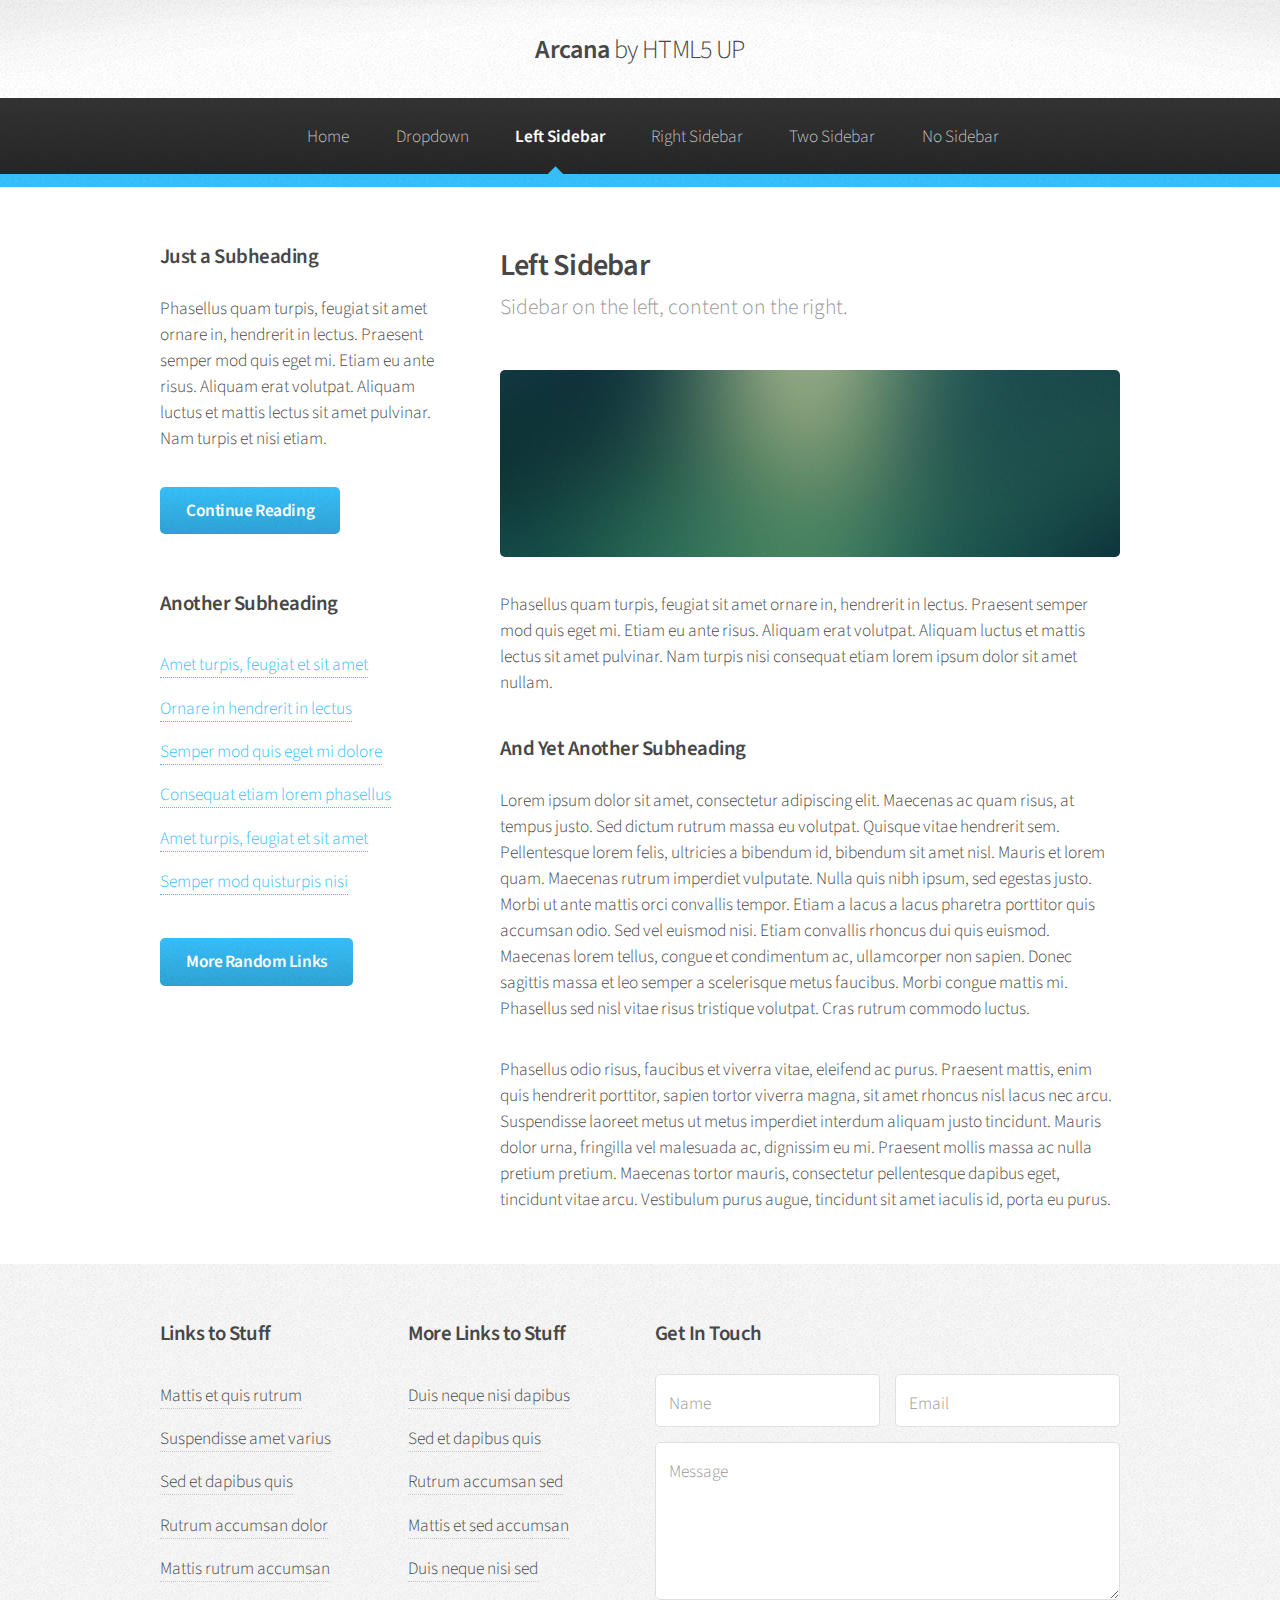
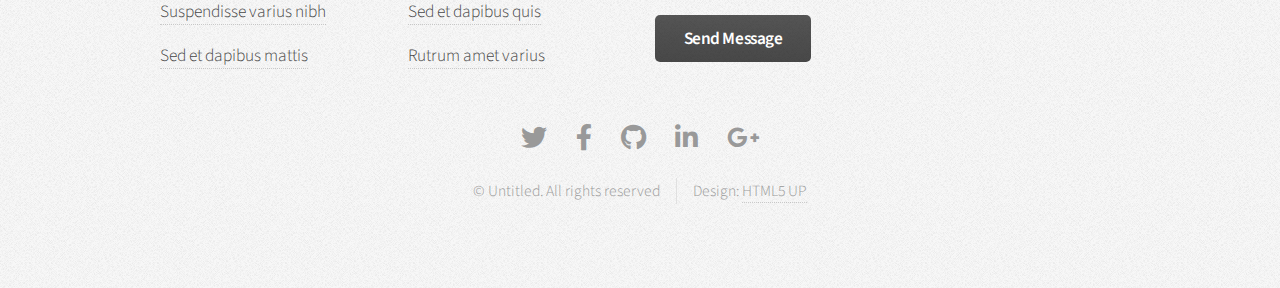
==== left-sidebar.html @ d154091a "new website" ====
<!DOCTYPE HTML>
<!--
	Arcana by HTML5 UP
	html5up.net | @ajlkn
	Free for personal and commercial use under the CCA 3.0 license (html5up.net/license)
-->
<html>
	<head>
		<title>Left Sidebar - Arcana by HTML5 UP</title>
		<meta charset="utf-8" />
		<meta name="viewport" content="width=device-width, initial-scale=1, user-scalable=no" />
		<link rel="stylesheet" href="assets/css/main.css" />
	</head>
	<body class="is-preload">
		<div id="page-wrapper">

			<!-- Header -->
				<div id="header">

					<!-- Logo -->
						<h1><a href="index.html" id="logo">Arcana <em>by HTML5 UP</em></a></h1>

					<!-- Nav -->
						<nav id="nav">
							<ul>
								<li><a href="index.html">Home</a></li>
								<li>
									<a href="#">Dropdown</a>
									<ul>
										<li><a href="#">Lorem dolor</a></li>
										<li><a href="#">Magna phasellus</a></li>
										<li><a href="#">Etiam sed tempus</a></li>
										<li>
											<a href="#">Submenu</a>
											<ul>
												<li><a href="#">Lorem dolor</a></li>
												<li><a href="#">Phasellus magna</a></li>
												<li><a href="#">Magna phasellus</a></li>
												<li><a href="#">Etiam nisl</a></li>
												<li><a href="#">Veroeros feugiat</a></li>
											</ul>
										</li>
										<li><a href="#">Veroeros feugiat</a></li>
									</ul>
								</li>
								<li class="current"><a href="left-sidebar.html">Left Sidebar</a></li>
								<li><a href="right-sidebar.html">Right Sidebar</a></li>
								<li><a href="two-sidebar.html">Two Sidebar</a></li>
								<li><a href="no-sidebar.html">No Sidebar</a></li>
							</ul>
						</nav>

				</div>

			<!-- Main -->
				<section class="wrapper style1">
					<div class="container">
						<div class="row gtr-200">
							<div class="col-4 col-12-narrower">
								<div id="sidebar">

									<!-- Sidebar -->

										<section>
											<h3>Just a Subheading</h3>
											<p>Phasellus quam turpis, feugiat sit amet ornare in, hendrerit in lectus.
											Praesent semper mod quis eget mi. Etiam eu ante risus. Aliquam erat volutpat.
											Aliquam luctus et mattis lectus sit amet pulvinar. Nam turpis et nisi etiam.</p>
											<footer>
												<a href="#" class="button">Continue Reading</a>
											</footer>
										</section>

										<section>
											<h3>Another Subheading</h3>
											<ul class="links">
												<li><a href="#">Amet turpis, feugiat et sit amet</a></li>
												<li><a href="#">Ornare in hendrerit in lectus</a></li>
												<li><a href="#">Semper mod quis eget mi dolore</a></li>
												<li><a href="#">Consequat etiam lorem phasellus</a></li>
												<li><a href="#">Amet turpis, feugiat et sit amet</a></li>
												<li><a href="#">Semper mod quisturpis nisi</a></li>
											</ul>
											<footer>
												<a href="#" class="button">More Random Links</a>
											</footer>
										</section>

								</div>
							</div>
							<div class="col-8  col-12-narrower imp-narrower">
								<div id="content">

									<!-- Content -->

										<article>
											<header>
												<h2>Left Sidebar</h2>
												<p>Sidebar on the left, content on the right.</p>
											</header>

											<span class="image featured"><img src="images/banner.jpg" alt="" /></span>

											<p>Phasellus quam turpis, feugiat sit amet ornare in, hendrerit in lectus.
											Praesent semper mod quis eget mi. Etiam eu ante risus. Aliquam erat volutpat.
											Aliquam luctus et mattis lectus sit amet pulvinar. Nam turpis nisi
											consequat etiam lorem ipsum dolor sit amet nullam.</p>

											<h3>And Yet Another Subheading</h3>
											<p>Lorem ipsum dolor sit amet, consectetur adipiscing elit. Maecenas ac quam risus, at tempus
											justo. Sed dictum rutrum massa eu volutpat. Quisque vitae hendrerit sem. Pellentesque lorem felis,
											ultricies a bibendum id, bibendum sit amet nisl. Mauris et lorem quam. Maecenas rutrum imperdiet
											vulputate. Nulla quis nibh ipsum, sed egestas justo. Morbi ut ante mattis orci convallis tempor.
											Etiam a lacus a lacus pharetra porttitor quis accumsan odio. Sed vel euismod nisi. Etiam convallis
											rhoncus dui quis euismod. Maecenas lorem tellus, congue et condimentum ac, ullamcorper non sapien.
											Donec sagittis massa et leo semper a scelerisque metus faucibus. Morbi congue mattis mi.
											Phasellus sed nisl vitae risus tristique volutpat. Cras rutrum commodo luctus.</p>

											<p>Phasellus odio risus, faucibus et viverra vitae, eleifend ac purus. Praesent mattis, enim
											quis hendrerit porttitor, sapien tortor viverra magna, sit amet rhoncus nisl lacus nec arcu.
											Suspendisse laoreet metus ut metus imperdiet interdum aliquam justo tincidunt. Mauris dolor urna,
											fringilla vel malesuada ac, dignissim eu mi. Praesent mollis massa ac nulla pretium pretium.
											Maecenas tortor mauris, consectetur pellentesque dapibus eget, tincidunt vitae arcu.
											Vestibulum purus augue, tincidunt sit amet iaculis id, porta eu purus.</p>
										</article>

								</div>
							</div>
						</div>
					</div>
				</section>

			<!-- Footer -->
				<div id="footer">
					<div class="container">
						<div class="row">
							<section class="col-3 col-6-narrower col-12-mobilep">
								<h3>Links to Stuff</h3>
								<ul class="links">
									<li><a href="#">Mattis et quis rutrum</a></li>
									<li><a href="#">Suspendisse amet varius</a></li>
									<li><a href="#">Sed et dapibus quis</a></li>
									<li><a href="#">Rutrum accumsan dolor</a></li>
									<li><a href="#">Mattis rutrum accumsan</a></li>
									<li><a href="#">Suspendisse varius nibh</a></li>
									<li><a href="#">Sed et dapibus mattis</a></li>
								</ul>
							</section>
							<section class="col-3 col-6-narrower col-12-mobilep">
								<h3>More Links to Stuff</h3>
								<ul class="links">
									<li><a href="#">Duis neque nisi dapibus</a></li>
									<li><a href="#">Sed et dapibus quis</a></li>
									<li><a href="#">Rutrum accumsan sed</a></li>
									<li><a href="#">Mattis et sed accumsan</a></li>
									<li><a href="#">Duis neque nisi sed</a></li>
									<li><a href="#">Sed et dapibus quis</a></li>
									<li><a href="#">Rutrum amet varius</a></li>
								</ul>
							</section>
							<section class="col-6 col-12-narrower">
								<h3>Get In Touch</h3>
								<form>
									<div class="row gtr-50">
										<div class="col-6 col-12-mobilep">
											<input type="text" name="name" id="name" placeholder="Name" />
										</div>
										<div class="col-6 col-12-mobilep">
											<input type="email" name="email" id="email" placeholder="Email" />
										</div>
										<div class="col-12">
											<textarea name="message" id="message" placeholder="Message" rows="5"></textarea>
										</div>
										<div class="col-12">
											<ul class="actions">
												<li><input type="submit" class="button alt" value="Send Message" /></li>
											</ul>
										</div>
									</div>
								</form>
							</section>
						</div>
					</div>

					<!-- Icons -->
						<ul class="icons">
							<li><a href="#" class="icon brands fa-twitter"><span class="label">Twitter</span></a></li>
							<li><a href="#" class="icon brands fa-facebook-f"><span class="label">Facebook</span></a></li>
							<li><a href="#" class="icon brands fa-github"><span class="label">GitHub</span></a></li>
							<li><a href="#" class="icon brands fa-linkedin-in"><span class="label">LinkedIn</span></a></li>
							<li><a href="#" class="icon brands fa-google-plus-g"><span class="label">Google+</span></a></li>
						</ul>

					<!-- Copyright -->
						<div class="copyright">
							<ul class="menu">
								<li>&copy; Untitled. All rights reserved</li><li>Design: <a href="http://html5up.net">HTML5 UP</a></li>
							</ul>
						</div>

				</div>

		</div>

		<!-- Scripts -->
			<script src="assets/js/jquery.min.js"></script>
			<script src="assets/js/jquery.dropotron.min.js"></script>
			<script src="assets/js/browser.min.js"></script>
			<script src="assets/js/breakpoints.min.js"></script>
			<script src="assets/js/util.js"></script>
			<script src="assets/js/main.js"></script>

	</body>
</html>
---- assets/css/main.css ----
@import url("fontawesome-all.min.css");
@import url("https://fonts.googleapis.com/css?family=Source+Sans+Pro:300,300italic,600,600italic");

/*
	Arcana by HTML5 UP
	html5up.net | @ajlkn
	Free for personal and commercial use under the CCA 3.0 license (html5up.net/license)
*/

html, body, div, span, applet, object,
iframe, h1, h2, h3, h4, h5, h6, p, blockquote,
pre, a, abbr, acronym, address, big, cite,
code, del, dfn, em, img, ins, kbd, q, s, samp,
small, strike, strong, sub, sup, tt, var, b,
u, i, center, dl, dt, dd, ol, ul, li, fieldset,
form, label, legend, table, caption, tbody,
tfoot, thead, tr, th, td, article, aside,
canvas, details, embed, figure, figcaption,
footer, header, hgroup, menu, nav, output, ruby,
section, summary, time, mark, audio, video {
	margin: 0;
	padding: 0;
	border: 0;
	font-size: 100%;
	font: inherit;
	vertical-align: baseline;}

article, aside, details, figcaption, figure,
footer, header, hgroup, menu, nav, section {
	display: block;}

body {
	line-height: 1;
}

ol, ul {
	list-style: none;
}

blockquote, q {
	quotes: none;
}

	blockquote:before, blockquote:after, q:before, q:after {
		content: '';
		content: none;
	}

table {
	border-collapse: collapse;
	border-spacing: 0;
}

body {
	-webkit-text-size-adjust: none;
}

mark {
	background-color: transparent;
	color: inherit;
}

input::-moz-focus-inner {
	border: 0;
	padding: 0;
}

input, select, textarea {
	-moz-appearance: none;
	-webkit-appearance: none;
	-ms-appearance: none;
	appearance: none;
}

/* Basic */

	html {
		box-sizing: border-box;
	}

	*, *:before, *:after {
		box-sizing: inherit;
	}

	body {
		background: #f7f7f7 url("images/bg01.png");
	}

		body.is-preload *, body.is-preload *:before, body.is-preload *:after {
			-moz-animation: none !important;
			-webkit-animation: none !important;
			-ms-animation: none !important;
			animation: none !important;
			-moz-transition: none !important;
			-webkit-transition: none !important;
			-ms-transition: none !important;
			transition: none !important;
		}

	body, input, select, textarea {
		color: #474747;
		font-family: 'Source Sans Pro', sans-serif;
		font-size: 16pt;
		font-weight: 300;
		line-height: 1.65em;
	}

	a {
		-moz-transition: color 0.2s ease-in-out, border-color 0.2s ease-in-out, opacity 0.2s ease-in-out;
		-webkit-transition: color 0.2s ease-in-out, border-color 0.2s ease-in-out, opacity 0.2s ease-in-out;
		-ms-transition: color 0.2s ease-in-out, border-color 0.2s ease-in-out, opacity 0.2s ease-in-out;
		transition: color 0.2s ease-in-out, border-color 0.2s ease-in-out, opacity 0.2s ease-in-out;
		color: #37c0fb;
		text-decoration: none;
		border-bottom: dotted 1px;
	}

		a:hover {
			color: #37c0fb;
			border-bottom-color: transparent;
		}

	strong, b {
		font-weight: 600;
	}

	em, i {
		font-style: italic;
	}

	p, ul, ol, dl, table, blockquote {
		margin: 0 0 2em 0;
	}

	h1, h2, h3, h4, h5, h6 {
		color: inherit;
		font-weight: 600;
		line-height: 1.75em;
		margin-bottom: 1em;
	}

		h1 a, h2 a, h3 a, h4 a, h5 a, h6 a {
			color: inherit;
			text-decoration: none;
		}

		h1 em, h2 em, h3 em, h4 em, h5 em, h6 em {
			font-style: normal;
			font-weight: 300;
		}

	h2 {
		font-size: 1.75em;
		letter-spacing: -0.025em;
	}

	h3 {
		font-size: 1.2em;
		letter-spacing: -0.025em;
	}

	sub {
		font-size: 0.8em;
		position: relative;
		top: 0.5em;
	}

	sup {
		font-size: 0.8em;
		position: relative;
		top: -0.5em;
	}

	hr {
		border-top: solid 1px #e0e0e0;
		border: 0;
		margin-bottom: 1.5em;
	}

	blockquote {
		border-left: solid 0.5em #e0e0e0;
		font-style: italic;
		padding: 1em 0 1em 2em;
	}

/* Container */

	.container {
		margin: 0 auto;
		max-width: 100%;
		width: 1400px;
	}

		@media screen and (max-width: 1680px) {

			.container {
				width: 1200px;
			}

		}

		@media screen and (max-width: 1280px) {

			.container {
				width: 960px;
			}

		}

		@media screen and (max-width: 980px) {

			.container {
				width: 95%;
			}

		}

		@media screen and (max-width: 840px) {

			.container {
				width: 95%;
			}

		}

		@media screen and (max-width: 736px) {

			.container {
				width: 90%;
			}

		}

		@media screen and (max-width: 480px) {

			.container {
				width: 100%;
			}

		}

/* Row */

	.row {
		display: flex;
		flex-wrap: wrap;
		box-sizing: border-box;
		align-items: stretch;
	}

		.row > * {
			box-sizing: border-box;
		}

		.row.gtr-uniform > * > :last-child {
			margin-bottom: 0;
		}

		.row.aln-left {
			justify-content: flex-start;
		}

		.row.aln-center {
			justify-content: center;
		}

		.row.aln-right {
			justify-content: flex-end;
		}

		.row.aln-top {
			align-items: flex-start;
		}

		.row.aln-middle {
			align-items: center;
		}

		.row.aln-bottom {
			align-items: flex-end;
		}

		.row > .imp {
			order: -1;
		}

		.row > .col-1 {
			width: 8.33333%;
		}

		.row > .off-1 {
			margin-left: 8.33333%;
		}

		.row > .col-2 {
			width: 16.66667%;
		}

		.row > .off-2 {
			margin-left: 16.66667%;
		}

		.row > .col-3 {
			width: 25%;
		}

		.row > .off-3 {
			margin-left: 25%;
		}

		.row > .col-4 {
			width: 33.33333%;
		}

		.row > .off-4 {
			margin-left: 33.33333%;
		}

		.row > .col-5 {
			width: 41.66667%;
		}

		.row > .off-5 {
			margin-left: 41.66667%;
		}

		.row > .col-6 {
			width: 50%;
		}

		.row > .off-6 {
			margin-left: 50%;
		}

		.row > .col-7 {
			width: 58.33333%;
		}

		.row > .off-7 {
			margin-left: 58.33333%;
		}

		.row > .col-8 {
			width: 66.66667%;
		}

		.row > .off-8 {
			margin-left: 66.66667%;
		}

		.row > .col-9 {
			width: 75%;
		}

		.row > .off-9 {
			margin-left: 75%;
		}

		.row > .col-10 {
			width: 83.33333%;
		}

		.row > .off-10 {
			margin-left: 83.33333%;
		}

		.row > .col-11 {
			width: 91.66667%;
		}

		.row > .off-11 {
			margin-left: 91.66667%;
		}

		.row > .col-12 {
			width: 100%;
		}

		.row > .off-12 {
			margin-left: 100%;
		}

		.row.gtr-0 {
			margin-top: 0px;
			margin-left: 0px;
		}

			.row.gtr-0 > * {
				padding: 0px 0 0 0px;
			}

			.row.gtr-0.gtr-uniform {
				margin-top: 0px;
			}

				.row.gtr-0.gtr-uniform > * {
					padding-top: 0px;
				}

		.row.gtr-25 {
			margin-top: -12.5px;
			margin-left: -12.5px;
		}

			.row.gtr-25 > * {
				padding: 12.5px 0 0 12.5px;
			}

			.row.gtr-25.gtr-uniform {
				margin-top: -12.5px;
			}

				.row.gtr-25.gtr-uniform > * {
					padding-top: 12.5px;
				}

		.row.gtr-50 {
			margin-top: -25px;
			margin-left: -25px;
		}

			.row.gtr-50 > * {
				padding: 25px 0 0 25px;
			}

			.row.gtr-50.gtr-uniform {
				margin-top: -25px;
			}

				.row.gtr-50.gtr-uniform > * {
					padding-top: 25px;
				}

		.row {
			margin-top: -50px;
			margin-left: -50px;
		}

			.row > * {
				padding: 50px 0 0 50px;
			}

			.row.gtr-uniform {
				margin-top: -50px;
			}

				.row.gtr-uniform > * {
					padding-top: 50px;
				}

		.row.gtr-150 {
			margin-top: -75px;
			margin-left: -75px;
		}

			.row.gtr-150 > * {
				padding: 75px 0 0 75px;
			}

			.row.gtr-150.gtr-uniform {
				margin-top: -75px;
			}

				.row.gtr-150.gtr-uniform > * {
					padding-top: 75px;
				}

		.row.gtr-200 {
			margin-top: -100px;
			margin-left: -100px;
		}

			.row.gtr-200 > * {
				padding: 100px 0 0 100px;
			}

			.row.gtr-200.gtr-uniform {
				margin-top: -100px;
			}

				.row.gtr-200.gtr-uniform > * {
					padding-top: 100px;
				}

		@media screen and (max-width: 1680px) {

			.row {
				display: flex;
				flex-wrap: wrap;
				box-sizing: border-box;
				align-items: stretch;
			}

				.row > * {
					box-sizing: border-box;
				}

				.row.gtr-uniform > * > :last-child {
					margin-bottom: 0;
				}

				.row.aln-left {
					justify-content: flex-start;
				}

				.row.aln-center {
					justify-content: center;
				}

				.row.aln-right {
					justify-content: flex-end;
				}

				.row.aln-top {
					align-items: flex-start;
				}

				.row.aln-middle {
					align-items: center;
				}

				.row.aln-bottom {
					align-items: flex-end;
				}

				.row > .imp-wide {
					order: -1;
				}

				.row > .col-1-wide {
					width: 8.33333%;
				}

				.row > .off-1-wide {
					margin-left: 8.33333%;
				}

				.row > .col-2-wide {
					width: 16.66667%;
				}

				.row > .off-2-wide {
					margin-left: 16.66667%;
				}

				.row > .col-3-wide {
					width: 25%;
				}

				.row > .off-3-wide {
					margin-left: 25%;
				}

				.row > .col-4-wide {
					width: 33.33333%;
				}

				.row > .off-4-wide {
					margin-left: 33.33333%;
				}

				.row > .col-5-wide {
					width: 41.66667%;
				}

				.row > .off-5-wide {
					margin-left: 41.66667%;
				}

				.row > .col-6-wide {
					width: 50%;
				}

				.row > .off-6-wide {
					margin-left: 50%;
				}

				.row > .col-7-wide {
					width: 58.33333%;
				}

				.row > .off-7-wide {
					margin-left: 58.33333%;
				}

				.row > .col-8-wide {
					width: 66.66667%;
				}

				.row > .off-8-wide {
					margin-left: 66.66667%;
				}

				.row > .col-9-wide {
					width: 75%;
				}

				.row > .off-9-wide {
					margin-left: 75%;
				}

				.row > .col-10-wide {
					width: 83.33333%;
				}

				.row > .off-10-wide {
					margin-left: 83.33333%;
				}

				.row > .col-11-wide {
					width: 91.66667%;
				}

				.row > .off-11-wide {
					margin-left: 91.66667%;
				}

				.row > .col-12-wide {
					width: 100%;
				}

				.row > .off-12-wide {
					margin-left: 100%;
				}

				.row.gtr-0 {
					margin-top: 0px;
					margin-left: 0px;
				}

					.row.gtr-0 > * {
						padding: 0px 0 0 0px;
					}

					.row.gtr-0.gtr-uniform {
						margin-top: 0px;
					}

						.row.gtr-0.gtr-uniform > * {
							padding-top: 0px;
						}

				.row.gtr-25 {
					margin-top: -10px;
					margin-left: -10px;
				}

					.row.gtr-25 > * {
						padding: 10px 0 0 10px;
					}

					.row.gtr-25.gtr-uniform {
						margin-top: -10px;
					}

						.row.gtr-25.gtr-uniform > * {
							padding-top: 10px;
						}

				.row.gtr-50 {
					margin-top: -20px;
					margin-left: -20px;
				}

					.row.gtr-50 > * {
						padding: 20px 0 0 20px;
					}

					.row.gtr-50.gtr-uniform {
						margin-top: -20px;
					}

						.row.gtr-50.gtr-uniform > * {
							padding-top: 20px;
						}

				.row {
					margin-top: -40px;
					margin-left: -40px;
				}

					.row > * {
						padding: 40px 0 0 40px;
					}

					.row.gtr-uniform {
						margin-top: -40px;
					}

						.row.gtr-uniform > * {
							padding-top: 40px;
						}

				.row.gtr-150 {
					margin-top: -60px;
					margin-left: -60px;
				}

					.row.gtr-150 > * {
						padding: 60px 0 0 60px;
					}

					.row.gtr-150.gtr-uniform {
						margin-top: -60px;
					}

						.row.gtr-150.gtr-uniform > * {
							padding-top: 60px;
						}

				.row.gtr-200 {
					margin-top: -80px;
					margin-left: -80px;
				}

					.row.gtr-200 > * {
						padding: 80px 0 0 80px;
					}

					.row.gtr-200.gtr-uniform {
						margin-top: -80px;
					}

						.row.gtr-200.gtr-uniform > * {
							padding-top: 80px;
						}

		}

		@media screen and (max-width: 1280px) {

			.row {
				display: flex;
				flex-wrap: wrap;
				box-sizing: border-box;
				align-items: stretch;
			}

				.row > * {
					box-sizing: border-box;
				}

				.row.gtr-uniform > * > :last-child {
					margin-bottom: 0;
				}

				.row.aln-left {
					justify-content: flex-start;
				}

				.row.aln-center {
					justify-content: center;
				}

				.row.aln-right {
					justify-content: flex-end;
				}

				.row.aln-top {
					align-items: flex-start;
				}

				.row.aln-middle {
					align-items: center;
				}

				.row.aln-bottom {
					align-items: flex-end;
				}

				.row > .imp-normal {
					order: -1;
				}

				.row > .col-1-normal {
					width: 8.33333%;
				}

				.row > .off-1-normal {
					margin-left: 8.33333%;
				}

				.row > .col-2-normal {
					width: 16.66667%;
				}

				.row > .off-2-normal {
					margin-left: 16.66667%;
				}

				.row > .col-3-normal {
					width: 25%;
				}

				.row > .off-3-normal {
					margin-left: 25%;
				}

				.row > .col-4-normal {
					width: 33.33333%;
				}

				.row > .off-4-normal {
					margin-left: 33.33333%;
				}

				.row > .col-5-normal {
					width: 41.66667%;
				}

				.row > .off-5-normal {
					margin-left: 41.66667%;
				}

				.row > .col-6-normal {
					width: 50%;
				}

				.row > .off-6-normal {
					margin-left: 50%;
				}

				.row > .col-7-normal {
					width: 58.33333%;
				}

				.row > .off-7-normal {
					margin-left: 58.33333%;
				}

				.row > .col-8-normal {
					width: 66.66667%;
				}

				.row > .off-8-normal {
					margin-left: 66.66667%;
				}

				.row > .col-9-normal {
					width: 75%;
				}

				.row > .off-9-normal {
					margin-left: 75%;
				}

				.row > .col-10-normal {
					width: 83.33333%;
				}

				.row > .off-10-normal {
					margin-left: 83.33333%;
				}

				.row > .col-11-normal {
					width: 91.66667%;
				}

				.row > .off-11-normal {
					margin-left: 91.66667%;
				}

				.row > .col-12-normal {
					width: 100%;
				}

				.row > .off-12-normal {
					margin-left: 100%;
				}

				.row.gtr-0 {
					margin-top: 0px;
					margin-left: 0px;
				}

					.row.gtr-0 > * {
						padding: 0px 0 0 0px;
					}

					.row.gtr-0.gtr-uniform {
						margin-top: 0px;
					}

						.row.gtr-0.gtr-uniform > * {
							padding-top: 0px;
						}

				.row.gtr-25 {
					margin-top: -7.5px;
					margin-left: -7.5px;
				}

					.row.gtr-25 > * {
						padding: 7.5px 0 0 7.5px;
					}

					.row.gtr-25.gtr-uniform {
						margin-top: -7.5px;
					}

						.row.gtr-25.gtr-uniform > * {
							padding-top: 7.5px;
						}

				.row.gtr-50 {
					margin-top: -15px;
					margin-left: -15px;
				}

					.row.gtr-50 > * {
						padding: 15px 0 0 15px;
					}

					.row.gtr-50.gtr-uniform {
						margin-top: -15px;
					}

						.row.gtr-50.gtr-uniform > * {
							padding-top: 15px;
						}

				.row {
					margin-top: -30px;
					margin-left: -30px;
				}

					.row > * {
						padding: 30px 0 0 30px;
					}

					.row.gtr-uniform {
						margin-top: -30px;
					}

						.row.gtr-uniform > * {
							padding-top: 30px;
						}

				.row.gtr-150 {
					margin-top: -45px;
					margin-left: -45px;
				}

					.row.gtr-150 > * {
						padding: 45px 0 0 45px;
					}

					.row.gtr-150.gtr-uniform {
						margin-top: -45px;
					}

						.row.gtr-150.gtr-uniform > * {
							padding-top: 45px;
						}

				.row.gtr-200 {
					margin-top: -60px;
					margin-left: -60px;
				}

					.row.gtr-200 > * {
						padding: 60px 0 0 60px;
					}

					.row.gtr-200.gtr-uniform {
						margin-top: -60px;
					}

						.row.gtr-200.gtr-uniform > * {
							padding-top: 60px;
						}

		}

		@media screen and (max-width: 980px) {

			.row {
				display: flex;
				flex-wrap: wrap;
				box-sizing: border-box;
				align-items: stretch;
			}

				.row > * {
					box-sizing: border-box;
				}

				.row.gtr-uniform > * > :last-child {
					margin-bottom: 0;
				}

				.row.aln-left {
					justify-content: flex-start;
				}

				.row.aln-center {
					justify-content: center;
				}

				.row.aln-right {
					justify-content: flex-end;
				}

				.row.aln-top {
					align-items: flex-start;
				}

				.row.aln-middle {
					align-items: center;
				}

				.row.aln-bottom {
					align-items: flex-end;
				}

				.row > .imp-narrow {
					order: -1;
				}

				.row > .col-1-narrow {
					width: 8.33333%;
				}

				.row > .off-1-narrow {
					margin-left: 8.33333%;
				}

				.row > .col-2-narrow {
					width: 16.66667%;
				}

				.row > .off-2-narrow {
					margin-left: 16.66667%;
				}

				.row > .col-3-narrow {
					width: 25%;
				}

				.row > .off-3-narrow {
					margin-left: 25%;
				}

				.row > .col-4-narrow {
					width: 33.33333%;
				}

				.row > .off-4-narrow {
					margin-left: 33.33333%;
				}

				.row > .col-5-narrow {
					width: 41.66667%;
				}

				.row > .off-5-narrow {
					margin-left: 41.66667%;
				}

				.row > .col-6-narrow {
					width: 50%;
				}

				.row > .off-6-narrow {
					margin-left: 50%;
				}

				.row > .col-7-narrow {
					width: 58.33333%;
				}

				.row > .off-7-narrow {
					margin-left: 58.33333%;
				}

				.row > .col-8-narrow {
					width: 66.66667%;
				}

				.row > .off-8-narrow {
					margin-left: 66.66667%;
				}

				.row > .col-9-narrow {
					width: 75%;
				}

				.row > .off-9-narrow {
					margin-left: 75%;
				}

				.row > .col-10-narrow {
					width: 83.33333%;
				}

				.row > .off-10-narrow {
					margin-left: 83.33333%;
				}

				.row > .col-11-narrow {
					width: 91.66667%;
				}

				.row > .off-11-narrow {
					margin-left: 91.66667%;
				}

				.row > .col-12-narrow {
					width: 100%;
				}

				.row > .off-12-narrow {
					margin-left: 100%;
				}

				.row.gtr-0 {
					margin-top: 0px;
					margin-left: 0px;
				}

					.row.gtr-0 > * {
						padding: 0px 0 0 0px;
					}

					.row.gtr-0.gtr-uniform {
						margin-top: 0px;
					}

						.row.gtr-0.gtr-uniform > * {
							padding-top: 0px;
						}

				.row.gtr-25 {
					margin-top: -7.5px;
					margin-left: -7.5px;
				}

					.row.gtr-25 > * {
						padding: 7.5px 0 0 7.5px;
					}

					.row.gtr-25.gtr-uniform {
						margin-top: -7.5px;
					}

						.row.gtr-25.gtr-uniform > * {
							padding-top: 7.5px;
						}

				.row.gtr-50 {
					margin-top: -15px;
					margin-left: -15px;
				}

					.row.gtr-50 > * {
						padding: 15px 0 0 15px;
					}

					.row.gtr-50.gtr-uniform {
						margin-top: -15px;
					}

						.row.gtr-50.gtr-uniform > * {
							padding-top: 15px;
						}

				.row {
					margin-top: -30px;
					margin-left: -30px;
				}

					.row > * {
						padding: 30px 0 0 30px;
					}

					.row.gtr-uniform {
						margin-top: -30px;
					}

						.row.gtr-uniform > * {
							padding-top: 30px;
						}

				.row.gtr-150 {
					margin-top: -45px;
					margin-left: -45px;
				}

					.row.gtr-150 > * {
						padding: 45px 0 0 45px;
					}

					.row.gtr-150.gtr-uniform {
						margin-top: -45px;
					}

						.row.gtr-150.gtr-uniform > * {
							padding-top: 45px;
						}

				.row.gtr-200 {
					margin-top: -60px;
					margin-left: -60px;
				}

					.row.gtr-200 > * {
						padding: 60px 0 0 60px;
					}

					.row.gtr-200.gtr-uniform {
						margin-top: -60px;
					}

						.row.gtr-200.gtr-uniform > * {
							padding-top: 60px;
						}

		}

		@media screen and (max-width: 840px) {

			.row {
				display: flex;
				flex-wrap: wrap;
				box-sizing: border-box;
				align-items: stretch;
			}

				.row > * {
					box-sizing: border-box;
				}

				.row.gtr-uniform > * > :last-child {
					margin-bottom: 0;
				}

				.row.aln-left {
					justify-content: flex-start;
				}

				.row.aln-center {
					justify-content: center;
				}

				.row.aln-right {
					justify-content: flex-end;
				}

				.row.aln-top {
					align-items: flex-start;
				}

				.row.aln-middle {
					align-items: center;
				}

				.row.aln-bottom {
					align-items: flex-end;
				}

				.row > .imp-narrower {
					order: -1;
				}

				.row > .col-1-narrower {
					width: 8.33333%;
				}

				.row > .off-1-narrower {
					margin-left: 8.33333%;
				}

				.row > .col-2-narrower {
					width: 16.66667%;
				}

				.row > .off-2-narrower {
					margin-left: 16.66667%;
				}

				.row > .col-3-narrower {
					width: 25%;
				}

				.row > .off-3-narrower {
					margin-left: 25%;
				}

				.row > .col-4-narrower {
					width: 33.33333%;
				}

				.row > .off-4-narrower {
					margin-left: 33.33333%;
				}

				.row > .col-5-narrower {
					width: 41.66667%;
				}

				.row > .off-5-narrower {
					margin-left: 41.66667%;
				}

				.row > .col-6-narrower {
					width: 50%;
				}

				.row > .off-6-narrower {
					margin-left: 50%;
				}

				.row > .col-7-narrower {
					width: 58.33333%;
				}

				.row > .off-7-narrower {
					margin-left: 58.33333%;
				}

				.row > .col-8-narrower {
					width: 66.66667%;
				}

				.row > .off-8-narrower {
					margin-left: 66.66667%;
				}

				.row > .col-9-narrower {
					width: 75%;
				}

				.row > .off-9-narrower {
					margin-left: 75%;
				}

				.row > .col-10-narrower {
					width: 83.33333%;
				}

				.row > .off-10-narrower {
					margin-left: 83.33333%;
				}

				.row > .col-11-narrower {
					width: 91.66667%;
				}

				.row > .off-11-narrower {
					margin-left: 91.66667%;
				}

				.row > .col-12-narrower {
					width: 100%;
				}

				.row > .off-12-narrower {
					margin-left: 100%;
				}

				.row.gtr-0 {
					margin-top: 0px;
					margin-left: 0px;
				}

					.row.gtr-0 > * {
						padding: 0px 0 0 0px;
					}

					.row.gtr-0.gtr-uniform {
						margin-top: 0px;
					}

						.row.gtr-0.gtr-uniform > * {
							padding-top: 0px;
						}

				.row.gtr-25 {
					margin-top: -7.5px;
					margin-left: -7.5px;
				}

					.row.gtr-25 > * {
						padding: 7.5px 0 0 7.5px;
					}

					.row.gtr-25.gtr-uniform {
						margin-top: -7.5px;
					}

						.row.gtr-25.gtr-uniform > * {
							padding-top: 7.5px;
						}

				.row.gtr-50 {
					margin-top: -15px;
					margin-left: -15px;
				}

					.row.gtr-50 > * {
						padding: 15px 0 0 15px;
					}

					.row.gtr-50.gtr-uniform {
						margin-top: -15px;
					}

						.row.gtr-50.gtr-uniform > * {
							padding-top: 15px;
						}

				.row {
					margin-top: -30px;
					margin-left: -30px;
				}

					.row > * {
						padding: 30px 0 0 30px;
					}

					.row.gtr-uniform {
						margin-top: -30px;
					}

						.row.gtr-uniform > * {
							padding-top: 30px;
						}

				.row.gtr-150 {
					margin-top: -45px;
					margin-left: -45px;
				}

					.row.gtr-150 > * {
						padding: 45px 0 0 45px;
					}

					.row.gtr-150.gtr-uniform {
						margin-top: -45px;
					}

						.row.gtr-150.gtr-uniform > * {
							padding-top: 45px;
						}

				.row.gtr-200 {
					margin-top: -60px;
					margin-left: -60px;
				}

					.row.gtr-200 > * {
						padding: 60px 0 0 60px;
					}

					.row.gtr-200.gtr-uniform {
						margin-top: -60px;
					}

						.row.gtr-200.gtr-uniform > * {
							padding-top: 60px;
						}

		}

		@media screen and (max-width: 736px) {

			.row {
				display: flex;
				flex-wrap: wrap;
				box-sizing: border-box;
				align-items: stretch;
			}

				.row > * {
					box-sizing: border-box;
				}

				.row.gtr-uniform > * > :last-child {
					margin-bottom: 0;
				}

				.row.aln-left {
					justify-content: flex-start;
				}

				.row.aln-center {
					justify-content: center;
				}

				.row.aln-right {
					justify-content: flex-end;
				}

				.row.aln-top {
					align-items: flex-start;
				}

				.row.aln-middle {
					align-items: center;
				}

				.row.aln-bottom {
					align-items: flex-end;
				}

				.row > .imp-mobile {
					order: -1;
				}

				.row > .col-1-mobile {
					width: 8.33333%;
				}

				.row > .off-1-mobile {
					margin-left: 8.33333%;
				}

				.row > .col-2-mobile {
					width: 16.66667%;
				}

				.row > .off-2-mobile {
					margin-left: 16.66667%;
				}

				.row > .col-3-mobile {
					width: 25%;
				}

				.row > .off-3-mobile {
					margin-left: 25%;
				}

				.row > .col-4-mobile {
					width: 33.33333%;
				}

				.row > .off-4-mobile {
					margin-left: 33.33333%;
				}

				.row > .col-5-mobile {
					width: 41.66667%;
				}

				.row > .off-5-mobile {
					margin-left: 41.66667%;
				}

				.row > .col-6-mobile {
					width: 50%;
				}

				.row > .off-6-mobile {
					margin-left: 50%;
				}

				.row > .col-7-mobile {
					width: 58.33333%;
				}

				.row > .off-7-mobile {
					margin-left: 58.33333%;
				}

				.row > .col-8-mobile {
					width: 66.66667%;
				}

				.row > .off-8-mobile {
					margin-left: 66.66667%;
				}

				.row > .col-9-mobile {
					width: 75%;
				}

				.row > .off-9-mobile {
					margin-left: 75%;
				}

				.row > .col-10-mobile {
					width: 83.33333%;
				}

				.row > .off-10-mobile {
					margin-left: 83.33333%;
				}

				.row > .col-11-mobile {
					width: 91.66667%;
				}

				.row > .off-11-mobile {
					margin-left: 91.66667%;
				}

				.row > .col-12-mobile {
					width: 100%;
				}

				.row > .off-12-mobile {
					margin-left: 100%;
				}

				.row.gtr-0 {
					margin-top: 0px;
					margin-left: 0px;
				}

					.row.gtr-0 > * {
						padding: 0px 0 0 0px;
					}

					.row.gtr-0.gtr-uniform {
						margin-top: 0px;
					}

						.row.gtr-0.gtr-uniform > * {
							padding-top: 0px;
						}

				.row.gtr-25 {
					margin-top: -5px;
					margin-left: -5px;
				}

					.row.gtr-25 > * {
						padding: 5px 0 0 5px;
					}

					.row.gtr-25.gtr-uniform {
						margin-top: -5px;
					}

						.row.gtr-25.gtr-uniform > * {
							padding-top: 5px;
						}

				.row.gtr-50 {
					margin-top: -10px;
					margin-left: -10px;
				}

					.row.gtr-50 > * {
						padding: 10px 0 0 10px;
					}

					.row.gtr-50.gtr-uniform {
						margin-top: -10px;
					}

						.row.gtr-50.gtr-uniform > * {
							padding-top: 10px;
						}

				.row {
					margin-top: -20px;
					margin-left: -20px;
				}

					.row > * {
						padding: 20px 0 0 20px;
					}

					.row.gtr-uniform {
						margin-top: -20px;
					}

						.row.gtr-uniform > * {
							padding-top: 20px;
						}

				.row.gtr-150 {
					margin-top: -30px;
					margin-left: -30px;
				}

					.row.gtr-150 > * {
						padding: 30px 0 0 30px;
					}

					.row.gtr-150.gtr-uniform {
						margin-top: -30px;
					}

						.row.gtr-150.gtr-uniform > * {
							padding-top: 30px;
						}

				.row.gtr-200 {
					margin-top: -40px;
					margin-left: -40px;
				}

					.row.gtr-200 > * {
						padding: 40px 0 0 40px;
					}

					.row.gtr-200.gtr-uniform {
						margin-top: -40px;
					}

						.row.gtr-200.gtr-uniform > * {
							padding-top: 40px;
						}

		}

		@media screen and (max-width: 480px) {

			.row {
				display: flex;
				flex-wrap: wrap;
				box-sizing: border-box;
				align-items: stretch;
			}

				.row > * {
					box-sizing: border-box;
				}

				.row.gtr-uniform > * > :last-child {
					margin-bottom: 0;
				}

				.row.aln-left {
					justify-content: flex-start;
				}

				.row.aln-center {
					justify-content: center;
				}

				.row.aln-right {
					justify-content: flex-end;
				}

				.row.aln-top {
					align-items: flex-start;
				}

				.row.aln-middle {
					align-items: center;
				}

				.row.aln-bottom {
					align-items: flex-end;
				}

				.row > .imp-mobilep {
					order: -1;
				}

				.row > .col-1-mobilep {
					width: 8.33333%;
				}

				.row > .off-1-mobilep {
					margin-left: 8.33333%;
				}

				.row > .col-2-mobilep {
					width: 16.66667%;
				}

				.row > .off-2-mobilep {
					margin-left: 16.66667%;
				}

				.row > .col-3-mobilep {
					width: 25%;
				}

				.row > .off-3-mobilep {
					margin-left: 25%;
				}

				.row > .col-4-mobilep {
					width: 33.33333%;
				}

				.row > .off-4-mobilep {
					margin-left: 33.33333%;
				}

				.row > .col-5-mobilep {
					width: 41.66667%;
				}

				.row > .off-5-mobilep {
					margin-left: 41.66667%;
				}

				.row > .col-6-mobilep {
					width: 50%;
				}

				.row > .off-6-mobilep {
					margin-left: 50%;
				}

				.row > .col-7-mobilep {
					width: 58.33333%;
				}

				.row > .off-7-mobilep {
					margin-left: 58.33333%;
				}

				.row > .col-8-mobilep {
					width: 66.66667%;
				}

				.row > .off-8-mobilep {
					margin-left: 66.66667%;
				}

				.row > .col-9-mobilep {
					width: 75%;
				}

				.row > .off-9-mobilep {
					margin-left: 75%;
				}

				.row > .col-10-mobilep {
					width: 83.33333%;
				}

				.row > .off-10-mobilep {
					margin-left: 83.33333%;
				}

				.row > .col-11-mobilep {
					width: 91.66667%;
				}

				.row > .off-11-mobilep {
					margin-left: 91.66667%;
				}

				.row > .col-12-mobilep {
					width: 100%;
				}

				.row > .off-12-mobilep {
					margin-left: 100%;
				}

				.row.gtr-0 {
					margin-top: 0px;
					margin-left: 0px;
				}

					.row.gtr-0 > * {
						padding: 0px 0 0 0px;
					}

					.row.gtr-0.gtr-uniform {
						margin-top: 0px;
					}

						.row.gtr-0.gtr-uniform > * {
							padding-top: 0px;
						}

				.row.gtr-25 {
					margin-top: -5px;
					margin-left: -5px;
				}

					.row.gtr-25 > * {
						padding: 5px 0 0 5px;
					}

					.row.gtr-25.gtr-uniform {
						margin-top: -5px;
					}

						.row.gtr-25.gtr-uniform > * {
							padding-top: 5px;
						}

				.row.gtr-50 {
					margin-top: -10px;
					margin-left: -10px;
				}

					.row.gtr-50 > * {
						padding: 10px 0 0 10px;
					}

					.row.gtr-50.gtr-uniform {
						margin-top: -10px;
					}

						.row.gtr-50.gtr-uniform > * {
							padding-top: 10px;
						}

				.row {
					margin-top: -20px;
					margin-left: -20px;
				}

					.row > * {
						padding: 20px 0 0 20px;
					}

					.row.gtr-uniform {
						margin-top: -20px;
					}

						.row.gtr-uniform > * {
							padding-top: 20px;
						}

				.row.gtr-150 {
					margin-top: -30px;
					margin-left: -30px;
				}

					.row.gtr-150 > * {
						padding: 30px 0 0 30px;
					}

					.row.gtr-150.gtr-uniform {
						margin-top: -30px;
					}

						.row.gtr-150.gtr-uniform > * {
							padding-top: 30px;
						}

				.row.gtr-200 {
					margin-top: -40px;
					margin-left: -40px;
				}

					.row.gtr-200 > * {
						padding: 40px 0 0 40px;
					}

					.row.gtr-200.gtr-uniform {
						margin-top: -40px;
					}

						.row.gtr-200.gtr-uniform > * {
							padding-top: 40px;
						}

		}

/* Section/Article */

	section.special, article.special {
		text-align: center;
	}

	header p {
		color: #999;
		font-size: 1.25em;
		position: relative;
		margin-top: -1.25em;
		margin-bottom: 2.25em;
	}

	header.major {
		text-align: center;
		margin: 0 0 2em 0;
	}

		header.major h2 {
			font-size: 2.25em;
		}

		header.major p {
			position: relative;
			border-top: solid 1px #e0e0e0;
			padding: 1em 0 0 0;
			margin: 0;
			top: -1em;
			font-size: 1.5em;
			letter-spacing: -0.025em;
		}

	footer {
		margin: 0 0 3em 0;
	}

		footer > :last-child {
			margin-bottom: 0;
		}

		footer.major {
			padding-top: 3em;
		}

/* Form */

	input[type="text"],
	input[type="password"],
	input[type="email"],
	textarea {
		-moz-appearance: none;
		-webkit-appearance: none;
		-ms-appearance: none;
		appearance: none;
		-moz-transition: border-color 0.2s ease-in-out;
		-webkit-transition: border-color 0.2s ease-in-out;
		-ms-transition: border-color 0.2s ease-in-out;
		transition: border-color 0.2s ease-in-out;
		background: #fff;
		border: solid 1px #e0e0e0;
		border-radius: 5px;
		color: inherit;
		display: block;
		outline: 0;
		padding: 0.75em;
		text-decoration: none;
		width: 100%;
	}

		input[type="text"]:focus,
		input[type="password"]:focus,
		input[type="email"]:focus,
		textarea:focus {
			border-color: #37c0fb;
		}

	input[type="text"],
	input[type="password"],
	input[type="email"] {
		line-height: 1em;
	}

	label {
		display: block;
		color: inherit;
		font-weight: 600;
		line-height: 1.75em;
		margin-bottom: 0.5em;
	}

	::-webkit-input-placeholder {
		color: #999;
		position: relative;
		top: 3px;
	}

	:-moz-placeholder {
		color: #999;
	}

	::-moz-placeholder {
		color: #999;
	}

	:-ms-input-placeholder {
		color: #999;
	}

/* Image */

	.image {
		border: 0;
		display: inline-block;
		position: relative;
		border-radius: 5px;
	}

		.image img {
			display: block;
			border-radius: 5px;
		}

		.image.left {
			display: block;
			float: left;
			margin: 0 2em 2em 0;
			position: relative;
			top: 0.25em;
		}

			.image.left img {
				display: block;
				width: 100%;
			}

		.image.fit {
			display: block;
		}

			.image.fit img {
				display: block;
				width: 100%;
			}

		.image.featured {
			display: block;
			margin: 0 0 2em 0;
		}

			.image.featured img {
				display: block;
				width: 100%;
			}

/* Icon */

	.icon {
		text-decoration: none;
		position: relative;
		text-decoration: none;
	}

		.icon:before {
			-moz-osx-font-smoothing: grayscale;
			-webkit-font-smoothing: antialiased;
			display: inline-block;
			font-style: normal;
			font-variant: normal;
			text-rendering: auto;
			line-height: 1;
			text-transform: none !important;
			font-family: 'Font Awesome 5 Free';
			font-weight: 400;
		}

		.icon > .label {
			display: none;
		}

		.icon:before {
			line-height: inherit;
		}

		.icon.solid:before {
			font-weight: 900;
		}

		.icon.brands:before {
			font-family: 'Font Awesome 5 Brands';
		}

		.icon.major {
			text-align: center;
			cursor: default;
			background-color: #37c0fb;
			background-image: -moz-linear-gradient(top, rgba(0,0,0,0), rgba(0,0,0,0.15)), url("images/bg01.png");
			background-image: -webkit-linear-gradient(top, rgba(0,0,0,0), rgba(0,0,0,0.15)), url("images/bg01.png");
			background-image: -ms-linear-gradient(top, rgba(0,0,0,0), rgba(0,0,0,0.15)), url("images/bg01.png");
			background-image: linear-gradient(top, rgba(0,0,0,0), rgba(0,0,0,0.15)), url("images/bg01.png");
			color: #fff;
			border-radius: 100%;
			display: inline-block;
			width: 5em;
			height: 5em;
			line-height: 5em;
			box-shadow: 0 0 0 7px white, 0 0 0 8px #e0e0e0;
			margin: 0 0 2em 0;
		}

			.icon.major:before {
				font-size: 36px;
			}

/* Lists */

	ol {
		list-style: decimal;
		padding-left: 1.25em;
	}

		ol li {
			padding-left: 0.25em;
		}

	ul {
		list-style: disc;
		padding-left: 1em;
	}

		ul li {
			padding-left: 0.5em;
		}

/* Links */

	ul.links {
		list-style: none;
		padding-left: 0;
	}

		ul.links li {
			line-height: 2.5em;
			padding-left: 0;
		}

/* Icons */

	ul.icons {
		cursor: default;
		list-style: none;
		padding-left: 0;
	}

		ul.icons li {
			display: inline-block;
			line-height: 1em;
			padding-left: 1.5em;
		}

			ul.icons li:first-child {
				padding-left: 0;
			}

			ul.icons li a, ul.icons li span {
				font-size: 2em;
				border: 0;
			}

/* Menu */

	ul.menu {
		list-style: none;
		padding-left: 0;
	}

		ul.menu li {
			border-left: solid 1px #e0e0e0;
			display: inline-block;
			padding: 0 0 0 1em;
			margin: 0 0 0 1em;
		}

			ul.menu li:first-child {
				border-left: 0;
				margin-left: 0;
				padding-left: 0;
			}

/* Actions */

	ul.actions {
		display: -moz-flex;
		display: -webkit-flex;
		display: -ms-flex;
		display: flex;
		cursor: default;
		list-style: none;
		margin-left: -1em;
		padding-left: 0;
	}

		ul.actions li {
			padding: 0 0 0 1em;
			vertical-align: middle;
		}

		ul.actions.special {
			-moz-justify-content: center;
			-webkit-justify-content: center;
			-ms-justify-content: center;
			justify-content: center;
			width: 100%;
			margin-left: 0;
		}

			ul.actions.special li:first-child {
				padding-left: 0;
			}

		ul.actions.stacked {
			-moz-flex-direction: column;
			-webkit-flex-direction: column;
			-ms-flex-direction: column;
			flex-direction: column;
			margin-left: 0;
		}

			ul.actions.stacked li {
				padding: 1.25em 0 0 0;
			}

				ul.actions.stacked li:first-child {
					padding-top: 0;
				}

		ul.actions.fit {
			width: calc(100% + 1em);
		}

			ul.actions.fit li {
				-moz-flex-grow: 1;
				-webkit-flex-grow: 1;
				-ms-flex-grow: 1;
				flex-grow: 1;
				-moz-flex-shrink: 1;
				-webkit-flex-shrink: 1;
				-ms-flex-shrink: 1;
				flex-shrink: 1;
				width: 100%;
			}

				ul.actions.fit li > * {
					width: 100%;
				}

			ul.actions.fit.stacked {
				width: 100%;
			}

		@media screen and (max-width: 736px) {

			ul.actions:not(.fixed) {
				-moz-flex-direction: column;
				-webkit-flex-direction: column;
				-ms-flex-direction: column;
				flex-direction: column;
				margin-left: 0;
				width: 100% !important;
			}

				ul.actions:not(.fixed) li {
					-moz-flex-grow: 1;
					-webkit-flex-grow: 1;
					-ms-flex-grow: 1;
					flex-grow: 1;
					-moz-flex-shrink: 1;
					-webkit-flex-shrink: 1;
					-ms-flex-shrink: 1;
					flex-shrink: 1;
					padding: 1em 0 0 0;
					text-align: center;
					width: 100%;
				}

					ul.actions:not(.fixed) li > * {
						width: 100%;
					}

					ul.actions:not(.fixed) li:first-child {
						padding-top: 0;
					}

					ul.actions:not(.fixed) li input[type="submit"],
					ul.actions:not(.fixed) li input[type="reset"],
					ul.actions:not(.fixed) li input[type="button"],
					ul.actions:not(.fixed) li button,
					ul.actions:not(.fixed) li .button {
						width: 100%;
					}

						ul.actions:not(.fixed) li input[type="submit"].icon:before,
						ul.actions:not(.fixed) li input[type="reset"].icon:before,
						ul.actions:not(.fixed) li input[type="button"].icon:before,
						ul.actions:not(.fixed) li button.icon:before,
						ul.actions:not(.fixed) li .button.icon:before {
							margin-left: -0.5em;
						}

		}

/* Tables */

	table {
		width: 100%;
	}

		table.default {
			width: 100%;
		}

			table.default tbody tr {
				border-bottom: solid 1px #e0e0e0;
			}

			table.default td {
				padding: 0.5em 1em 0.5em 1em;
			}

			table.default th {
				font-weight: 600;
				padding: 0.5em 1em 0.5em 1em;
				text-align: left;
			}

			table.default thead {
				background-color: #555555;
				background-image: -moz-linear-gradient(top, rgba(0,0,0,0), rgba(0,0,0,0.15)), url("images/bg01.png");
				background-image: -webkit-linear-gradient(top, rgba(0,0,0,0), rgba(0,0,0,0.15)), url("images/bg01.png");
				background-image: -ms-linear-gradient(top, rgba(0,0,0,0), rgba(0,0,0,0.15)), url("images/bg01.png");
				background-image: linear-gradient(top, rgba(0,0,0,0), rgba(0,0,0,0.15)), url("images/bg01.png");
				color: #fff;
			}

/* Button */

	input[type="submit"],
	input[type="reset"],
	input[type="button"],
	button,
	.button {
		-moz-appearance: none;
		-webkit-appearance: none;
		-ms-appearance: none;
		appearance: none;
		-moz-transition: background-color 0.2s ease-in-out, color 0.2s ease-in-out, box-shadow 0.2s ease-in-out;
		-webkit-transition: background-color 0.2s ease-in-out, color 0.2s ease-in-out, box-shadow 0.2s ease-in-out;
		-ms-transition: background-color 0.2s ease-in-out, color 0.2s ease-in-out, box-shadow 0.2s ease-in-out;
		transition: background-color 0.2s ease-in-out, color 0.2s ease-in-out, box-shadow 0.2s ease-in-out;
		background-image: -moz-linear-gradient(top, rgba(0,0,0,0), rgba(0,0,0,0.15)), url("images/bg01.png");
		background-image: -webkit-linear-gradient(top, rgba(0,0,0,0), rgba(0,0,0,0.15)), url("images/bg01.png");
		background-image: -ms-linear-gradient(top, rgba(0,0,0,0), rgba(0,0,0,0.15)), url("images/bg01.png");
		background-image: linear-gradient(top, rgba(0,0,0,0), rgba(0,0,0,0.15)), url("images/bg01.png");
		background-color: #37c0fb;
		border-radius: 5px;
		border: 0;
		color: #fff;
		cursor: pointer;
		display: inline-block;
		padding: 0 1.5em;
		line-height: 2.75em;
		min-width: 9em;
		text-align: center;
		text-decoration: none;
		font-weight: 600;
		letter-spacing: -0.025em;
	}

		input[type="submit"]:hover,
		input[type="reset"]:hover,
		input[type="button"]:hover,
		button:hover,
		.button:hover {
			background-color: #50c8fc;
			color: #fff !important;
		}

		input[type="submit"]:active,
		input[type="reset"]:active,
		input[type="button"]:active,
		button:active,
		.button:active {
			background-color: #1eb8fb;
			color: #fff;
		}

		input[type="submit"].alt,
		input[type="reset"].alt,
		input[type="button"].alt,
		button.alt,
		.button.alt {
			background-color: #555555;
			color: #fff;
		}

			input[type="submit"].alt:hover,
			input[type="reset"].alt:hover,
			input[type="button"].alt:hover,
			button.alt:hover,
			.button.alt:hover {
				background-color: #626262;
			}

			input[type="submit"].alt:active,
			input[type="reset"].alt:active,
			input[type="button"].alt:active,
			button.alt:active,
			.button.alt:active {
				background-color: #484848;
			}

		input[type="submit"].icon:before,
		input[type="reset"].icon:before,
		input[type="button"].icon:before,
		button.icon:before,
		.button.icon:before {
			margin-right: 0.5em;
		}

		input[type="submit"].fit,
		input[type="reset"].fit,
		input[type="button"].fit,
		button.fit,
		.button.fit {
			width: 100%;
		}

		input[type="submit"].small,
		input[type="reset"].small,
		input[type="button"].small,
		button.small,
		.button.small {
			font-size: 0.8em;
		}

/* Box */

	.box.highlight {
		text-align: center;
	}

	.box.post {
		position: relative;
		margin: 0 0 2em 0;
	}

		.box.post:after {
			content: '';
			display: block;
			clear: both;
		}

		.box.post .inner {
			margin-left: calc(30% + 2em);
		}

			.box.post .inner > :last-child {
				margin-bottom: 0;
			}

		.box.post .image {
			width: 30%;
			margin: 0;
		}

/* Header */

	#header {
		text-align: center;
		padding: 3em 0 0 0;
		background-color: #fff;
		background-image: url("images/bg02.png"), url("images/bg02.png"), url("images/bg01.png");
		background-position: top left,					top left,					top left;
		background-size: 100% 6em,					100% 6em,					auto;
		background-repeat: no-repeat,					no-repeat,					repeat;
	}

		#header h1 {
			padding: 0 0 2.75em 0;
			margin: 0;
		}

			#header h1 a {
				font-size: 1.5em;
				letter-spacing: -0.025em;
				border: 0;
			}

	#nav {
		cursor: default;
		background-color: #333;
		background-image: -moz-linear-gradient(top, rgba(0,0,0,0), rgba(0,0,0,0.3)), url("images/bg01.png");
		background-image: -webkit-linear-gradient(top, rgba(0,0,0,0), rgba(0,0,0,0.3)), url("images/bg01.png");
		background-image: -ms-linear-gradient(top, rgba(0,0,0,0), rgba(0,0,0,0.3)), url("images/bg01.png");
		background-image: linear-gradient(top, rgba(0,0,0,0), rgba(0,0,0,0.3)), url("images/bg01.png");
		padding: 0;
	}

		#nav:after {
			content: '';
			display: block;
			width: 100%;
			height: 0.75em;
			background-color: #37c0fb;
			background-image: url("images/bg01.png");
		}

		#nav > ul {
			margin: 0;
		}

			#nav > ul > li {
				position: relative;
				display: inline-block;
				margin-left: 1em;
			}

				#nav > ul > li a {
					color: #c0c0c0;
					text-decoration: none;
					border: 0;
					display: block;
					padding: 1.5em 0.5em 1.35em 0.5em;
				}

				#nav > ul > li:first-child {
					margin-left: 0;
				}

				#nav > ul > li:hover a {
					color: #fff;
				}

				#nav > ul > li.current {
					font-weight: 600;
				}

					#nav > ul > li.current:before {
						-moz-transform: rotateZ(45deg);
						-webkit-transform: rotateZ(45deg);
						-ms-transform: rotateZ(45deg);
						transform: rotateZ(45deg);
						width: 0.75em;
						height: 0.75em;
						content: '';
						display: block;
						position: absolute;
						bottom: -0.5em;
						left: 50%;
						margin-left: -0.375em;
						background-color: #37c0fb;
						background-image: url("images/bg01.png");
					}

					#nav > ul > li.current a {
						color: #fff;
					}

				#nav > ul > li.active a {
					color: #fff;
				}

				#nav > ul > li.active.current:before {
					opacity: 0;
				}

				#nav > ul > li > ul {
					display: none;
				}

/* Dropotron */

	.dropotron {
		background-image: -moz-linear-gradient(top, rgba(0,0,0,0.3), rgba(0,0,0,0)), url("images/bg01.png");
		background-image: -webkit-linear-gradient(top, rgba(0,0,0,0.3), rgba(0,0,0,0)), url("images/bg01.png");
		background-image: -ms-linear-gradient(top, rgba(0,0,0,0.3), rgba(0,0,0,0)), url("images/bg01.png");
		background-image: linear-gradient(top, rgba(0,0,0,0.3), rgba(0,0,0,0)), url("images/bg01.png");
		background-color: #333;
		border-radius: 5px;
		color: #fff;
		min-width: 10em;
		padding: 1em 0;
		text-align: center;
		box-shadow: 0 1em 1em 0 rgba(0, 0, 0, 0.5);
		list-style: none;
	}

		.dropotron > li {
			line-height: 2em;
			padding: 0 1.1em 0 1em;
		}

			.dropotron > li > a {
				color: #c0c0c0;
				text-decoration: none;
				border: 0;
			}

			.dropotron > li.active > a, .dropotron > li:hover > a {
				color: #fff;
			}

		.dropotron.level-0 {
			border-radius: 0 0 5px 5px;
			font-size: 0.9em;
			padding-top: 0;
			margin-top: -1px;
		}

/* Banner */

	#banner {
		background-image: url("../../images/banner.jpg");
		background-position: center center;
		background-size: cover;
		height: 28em;
		text-align: center;
		position: relative;
	}

		#banner header {
			position: absolute;
			bottom: 0;
			left: 0;
			width: 100%;
			background: #212121;
			background: rgba(27, 27, 27, 0.75);
			color: #fff;
			padding: 1.5em 0;
		}

			#banner header h2 {
				display: inline-block;
				margin: 0;
				font-size: 1.25em;
				vertical-align: middle;
			}

				#banner header h2 em {
					opacity: 0.75;
				}

				#banner header h2 a {
					border-bottom-color: rgba(255, 255, 255, 0.5);
				}

					#banner header h2 a:hover {
						border-bottom-color: transparent;
					}

			#banner header .button {
				vertical-align: middle;
				margin-left: 1em;
			}

/* Wrapper */

	.wrapper {
		padding: 5em 0 3em 0;
	}

		.wrapper.style1 {
			background: #fff;
		}

		.wrapper.style2 {
			background-color: #fff;
			background-image: url("images/bg02.png"), url("images/bg03.png"), url("images/bg01.png");
			background-position: top left,						bottom left,					top left;
			background-size: 100% 6em,						100% 6em,						auto;
			background-repeat: no-repeat,						no-repeat,						repeat;
		}

		.wrapper.style3 {
			background-color: #37c0fb;
			background-image: -moz-linear-gradient(top, rgba(0,0,0,0), rgba(0,0,0,0.15)), url("images/bg01.png");
			background-image: -webkit-linear-gradient(top, rgba(0,0,0,0), rgba(0,0,0,0.15)), url("images/bg01.png");
			background-image: -ms-linear-gradient(top, rgba(0,0,0,0), rgba(0,0,0,0.15)), url("images/bg01.png");
			background-image: linear-gradient(top, rgba(0,0,0,0), rgba(0,0,0,0.15)), url("images/bg01.png");
			color: #fff;
		}

			.wrapper.style3 .button {
				background: #fff;
				color: #474747;
			}

				.wrapper.style3 .button:hover {
					color: #37c0fb !important;
				}

/* CTA */

	#cta {
		text-align: center;
		padding: 3.5em 0;
	}

		#cta header h2 {
			display: inline-block;
			vertical-align: middle;
			margin: 0;
		}

		#cta header .button {
			vertical-align: middle;
			margin-left: 1em;
		}

/* Footer */

	#footer {
		padding: 4em 0 8em 0;
	}

		#footer a {
			color: inherit;
			border-bottom-color: rgba(71, 71, 71, 0.25);
		}

			#footer a:hover {
				color: #37c0fb;
				border-bottom-color: transparent;
			}

		#footer .container {
			margin-bottom: 4em;
		}

		#footer .icons {
			text-align: center;
			margin: 0;
		}

			#footer .icons a {
				color: #999;
			}

				#footer .icons a:hover {
					color: #474747;
				}

		#footer .copyright {
			color: #999;
			margin-top: 1.5em;
			text-align: center;
			font-size: 0.9em;
		}

/* Wide */

	@media screen and (max-width: 1680px) {

		/* Basic */

			body, input, select, textarea {
				font-size: 14pt;
				line-height: 1.5em;
			}

		/* Banner */

			#banner {
				height: 24em;
			}

	}

/* Normal */

	@media screen and (max-width: 1280px) {

		/* Basic */

			body, input, select, textarea {
				font-size: 13pt;
				line-height: 1.5em;
			}

		/* Lists */

			ol {
				padding-left: 1.25em;
			}

				ol li {
					padding-left: 0.25em;
				}

		/* Icons */

			ul.icons li a, ul.icons li span {
				font-size: 1.5em;
			}

		/* Header */

			#header {
				padding: 2em 0 0 0;
			}

				#header h1 {
					padding: 0 0 1.75em 0;
				}

		/* Banner */

			#banner {
				height: 20em;
			}

		/* Wrapper */

			.wrapper {
				padding: 3em 0 1em 0;
			}

		/* CTA */

			#cta {
				padding: 2em 0;
			}

		/* Footer */

			#footer {
				padding: 3em 0 3em 0;
			}

				#footer .container {
					margin-bottom: 1em;
				}

	}

/* Narrow */

	@media screen and (max-width: 980px) {

		/* Basic */

			body, input, select, textarea {
				font-size: 12pt;
				line-height: 1.5em;
			}

	}

/* Narrower */

	#navPanel, #titleBar {
		display: none;
	}

	@media screen and (max-width: 840px) {

		/* Basic */

			html, body {
				overflow-x: hidden;
			}

			body, input, select, textarea {
				font-size: 13pt;
			}

			h1, h2, h3, h4, h5, h6 {
				margin-bottom: 0.5em;
			}

			header p {
				margin-top: -0.75em;
			}

			header.major {
				text-align: center;
				margin: 0 0 2em 0;
			}

				header.major h2 {
					font-size: 1.75em;
				}

				header.major p {
					top: -0.25em;
					font-size: 1.25em;
				}

		/* Box */

			.box.highlight {
				text-align: left;
				position: relative;
				padding-left: 7em;
			}

				.box.highlight i {
					position: absolute;
					margin: 0;
					left: 0;
					top: 0.25em;
				}

			.box.post .inner {
				margin-left: calc(20% + 2em);
			}

			.box.post .image {
				width: 20%;
			}

		/* Header */

			#header {
				display: none;
			}

		/* Banner */

			#banner {
				height: 20em;
			}

				#banner header h2 {
					display: block;
				}

				#banner header .button {
					margin: 1em 0 0 0;
				}

		/* CTA */

			#cta {
				padding: 1.5em 0;
			}

				#cta header h2 {
					display: block;
				}

				#cta header .button {
					margin: 1em 0 0 0;
				}

		/* Footer */

			#footer {
				text-align: center;
			}

				#footer .container {
					margin-bottom: 4em;
				}

				#footer form .actions {
					-moz-justify-content: center;
					-webkit-justify-content: center;
					-ms-justify-content: center;
					justify-content: center;
					width: 100%;
					margin-left: 0;
				}

					#footer form .actions li:first-child {
						padding-left: 0;
					}

		/* Nav */

			#page-wrapper {
				-moz-backface-visibility: hidden;
				-webkit-backface-visibility: hidden;
				-ms-backface-visibility: hidden;
				backface-visibility: hidden;
				-moz-transition: -moz-transform 0.5s ease;
				-webkit-transition: -webkit-transform 0.5s ease;
				-ms-transition: -ms-transform 0.5s ease;
				transition: transform 0.5s ease;
				padding-bottom: 1px;
				padding-top: 44px;
			}

			#titleBar {
				-moz-backface-visibility: hidden;
				-webkit-backface-visibility: hidden;
				-ms-backface-visibility: hidden;
				backface-visibility: hidden;
				-moz-transition: -moz-transform 0.5s ease;
				-webkit-transition: -webkit-transform 0.5s ease;
				-ms-transition: -ms-transform 0.5s ease;
				transition: transform 0.5s ease;
				display: block;
				height: 44px;
				left: 0;
				position: fixed;
				top: 0;
				width: 100%;
				z-index: 10001;
				background-color: #333;
				background-image: -moz-linear-gradient(top, rgba(0,0,0,0), rgba(0,0,0,0.3)), url("images/bg01.png");
				background-image: -webkit-linear-gradient(top, rgba(0,0,0,0), rgba(0,0,0,0.3)), url("images/bg01.png");
				background-image: -ms-linear-gradient(top, rgba(0,0,0,0), rgba(0,0,0,0.3)), url("images/bg01.png");
				background-image: linear-gradient(top, rgba(0,0,0,0), rgba(0,0,0,0.3)), url("images/bg01.png");
				height: 44px;
				line-height: 44px;
				box-shadow: 0 4px 0 0 #37c0fb;
			}

				#titleBar .title {
					display: block;
					position: relative;
					font-weight: 600;
					text-align: center;
					color: #fff;
					z-index: 1;
				}

					#titleBar .title em {
						font-style: normal;
						font-weight: 300;
					}

				#titleBar .toggle {
					text-decoration: none;
					border: 0;
					height: 60px;
					left: 0;
					position: absolute;
					top: 0;
					width: 80px;
					z-index: 2;
				}

					#titleBar .toggle:before {
						-moz-osx-font-smoothing: grayscale;
						-webkit-font-smoothing: antialiased;
						display: inline-block;
						font-style: normal;
						font-variant: normal;
						text-rendering: auto;
						line-height: 1;
						text-transform: none !important;
						font-family: 'Font Awesome 5 Free';
						font-weight: 900;
					}

					#titleBar .toggle:before {
						content: '\f0c9';
						display: block;
						height: 44px;
						line-height: inherit;
						text-align: center;
						width: 44px;
						color: #fff;
						opacity: 0.5;
					}

					#titleBar .toggle:active:before {
						opacity: 0.75;
					}

			#navPanel {
				background-color: #1f1f1f;
				box-shadow: inset -1px 0 3px 0 rgba(0, 0, 0, 0.5);
				background-image: -moz-linear-gradient(left, rgba(0,0,0,0) 75%, rgba(0,0,0,0.15)), url("images/bg01.png");
				background-image: -webkit-linear-gradient(left, rgba(0,0,0,0) 75%, rgba(0,0,0,0.15)), url("images/bg01.png");
				background-image: -ms-linear-gradient(left, rgba(0,0,0,0) 75%, rgba(0,0,0,0.15)), url("images/bg01.png");
				background-image: linear-gradient(left, rgba(0,0,0,0) 75%, rgba(0,0,0,0.15)), url("images/bg01.png");
				-moz-backface-visibility: hidden;
				-webkit-backface-visibility: hidden;
				-ms-backface-visibility: hidden;
				backface-visibility: hidden;
				-moz-transform: translateX(-275px);
				-webkit-transform: translateX(-275px);
				-ms-transform: translateX(-275px);
				transform: translateX(-275px);
				-moz-transition: -moz-transform 0.5s ease;
				-webkit-transition: -webkit-transform 0.5s ease;
				-ms-transition: -ms-transform 0.5s ease;
				transition: transform 0.5s ease;
				display: block;
				height: 100%;
				left: 0;
				overflow-y: auto;
				position: fixed;
				top: 0;
				width: 275px;
				z-index: 10002;
			}

				#navPanel .link {
					border-bottom: 0;
					border-top: solid 1px rgba(255, 255, 255, 0.05);
					color: #888;
					display: block;
					height: 48px;
					line-height: 48px;
					padding: 0 1em 0 1em;
					text-decoration: none;
				}

					#navPanel .link:first-child {
						border-top: 0;
					}

					#navPanel .link.depth-0 {
						color: #fff;
					}

					#navPanel .link .indent-1 {
						display: inline-block;
						width: 1em;
					}

					#navPanel .link .indent-2 {
						display: inline-block;
						width: 2em;
					}

					#navPanel .link .indent-3 {
						display: inline-block;
						width: 3em;
					}

					#navPanel .link .indent-4 {
						display: inline-block;
						width: 4em;
					}

					#navPanel .link .indent-5 {
						display: inline-block;
						width: 5em;
					}

			body.navPanel-visible #page-wrapper {
				-moz-transform: translateX(275px);
				-webkit-transform: translateX(275px);
				-ms-transform: translateX(275px);
				transform: translateX(275px);
			}

			body.navPanel-visible #titleBar {
				-moz-transform: translateX(275px);
				-webkit-transform: translateX(275px);
				-ms-transform: translateX(275px);
				transform: translateX(275px);
			}

			body.navPanel-visible #navPanel {
				-moz-transform: translateX(0);
				-webkit-transform: translateX(0);
				-ms-transform: translateX(0);
				transform: translateX(0);
			}

	}

/* Mobile */

	@media screen and (max-width: 736px) {

		/* Basic */

			body, input, select, textarea {
				font-size: 11pt;
				line-height: 1.35em;
			}

			h2 {
				font-size: 1.25em;
				letter-spacing: 0;
				line-height: 1.35em;
			}

			h3 {
				font-size: 1em;
				letter-spacing: 0;
				line-height: 1.35em;
			}

			header p {
				margin-top: -0.5em;
				font-size: 1em;
			}

			header.major {
				padding: 0 20px;
			}

				header.major h2 {
					font-size: 1.25em;
				}

				header.major p {
					top: 0;
					margin-top: 1.25em;
					font-size: 1em;
				}

		/* Menu */

			ul.menu li {
				border: 0;
				padding: 0;
				margin: 0;
				display: block;
				line-height: 2em;
			}

		/* Banner */

			#banner {
				height: 18em;
			}

		/* Wrapper */

			.wrapper {
				padding: 2em 0 1px 0;
			}

	}

/* Mobile (Portrait) */

	@media screen and (max-width: 480px) {

		/* Icon */

			.icon.major {
				width: 4em;
				height: 4em;
				line-height: 4em;
				box-shadow: 0 0 0 7px white, 0 0 0 8px #e0e0e0;
			}

				.icon.major:before {
					font-size: 24px;
				}

		/* Button */

			input[type="submit"],
			input[type="reset"],
			input[type="button"],
			button,
			.button {
				width: 100%;
				display: block;
			}

		/* Box */

			.box.highlight {
				padding-left: calc(4em + 30px);
			}

			.box.post .inner {
				margin-left: calc(30% + 20px);
			}

			.box.post .image {
				width: 30%;
			}

		/* Banner */

			#banner {
				height: 20em;
			}

				#banner header {
					padding: 20px;
				}

		/* Wrapper */

			.wrapper {
				padding: 2em 20px 1px 20px;
			}

		/* CTA */

			#cta {
				padding: 20px;
			}

		/* Footer */

			#footer {
				padding: 2em 20px;
				text-align: left;
			}

	}
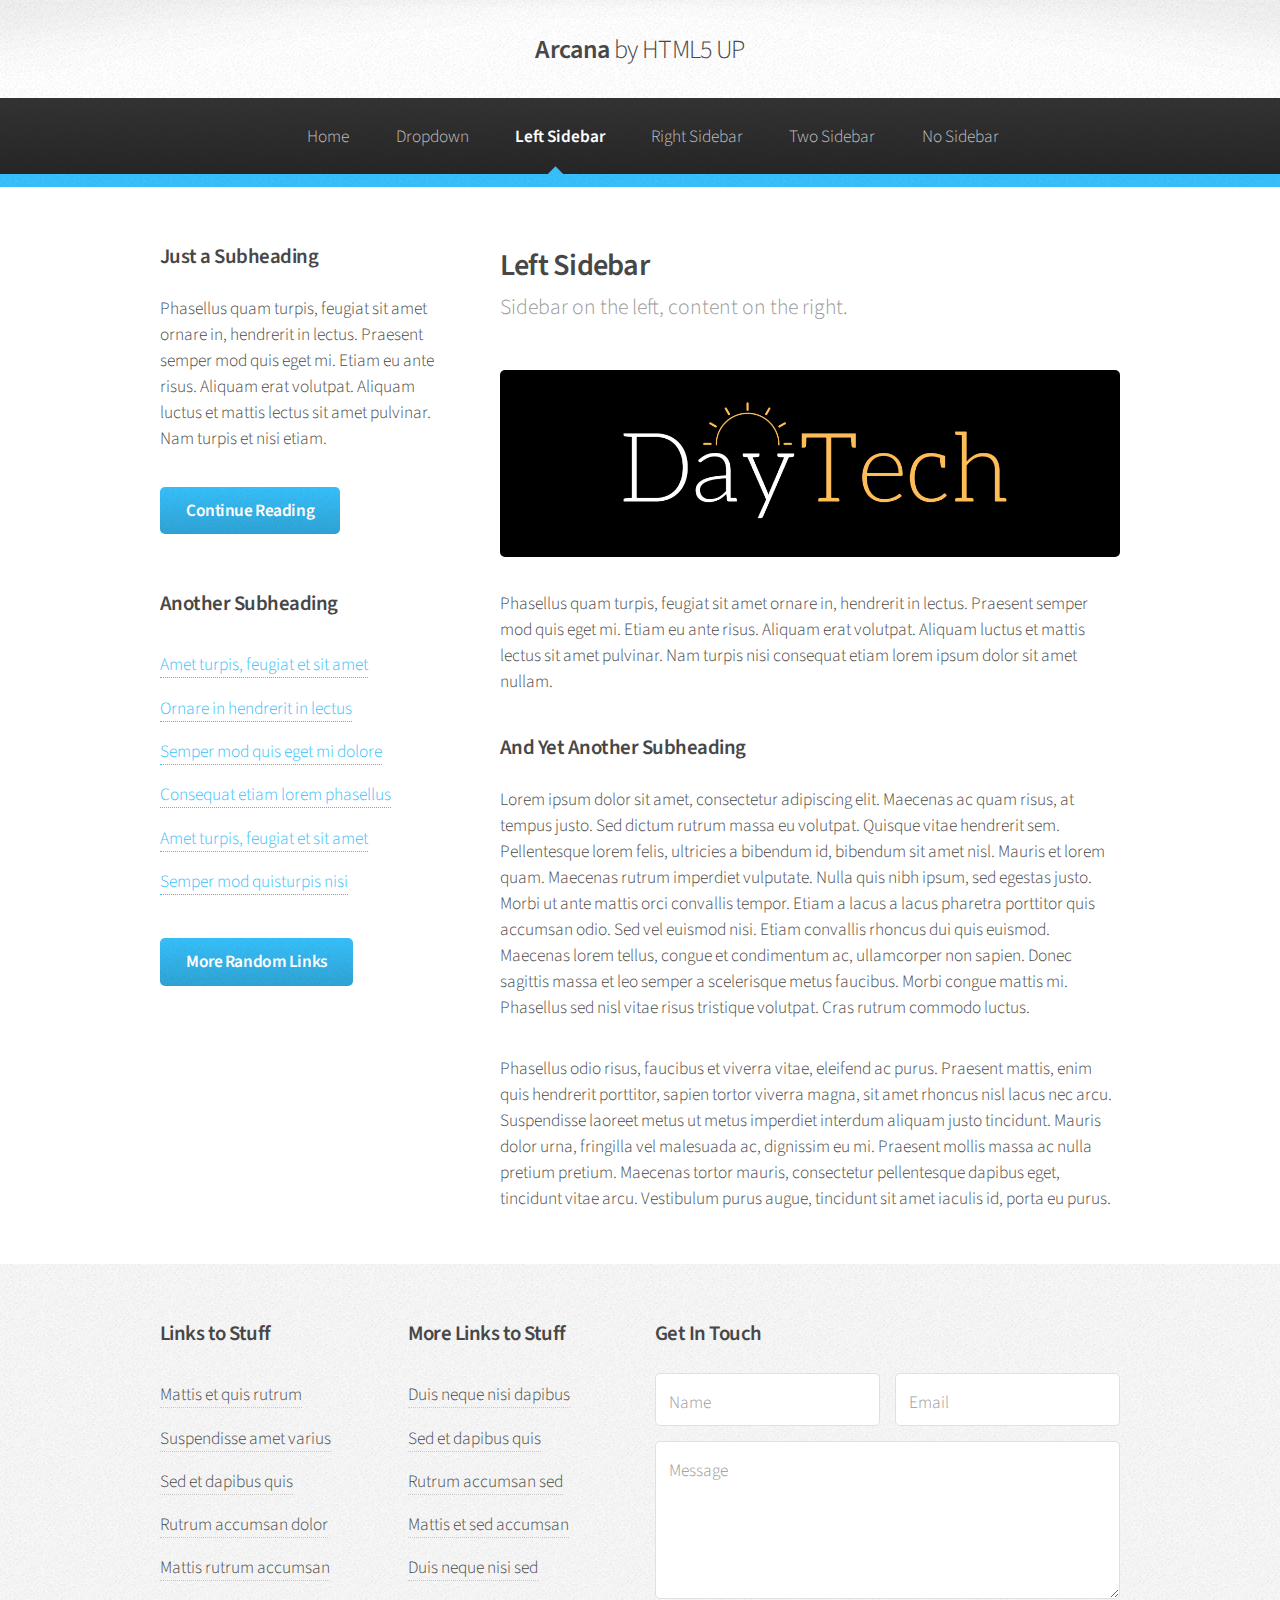
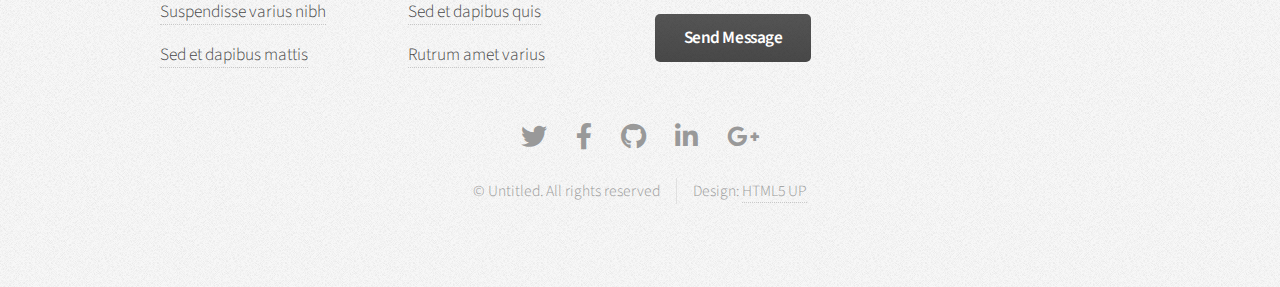
==== commit b3e05fee: "updated banner" ====
--- a/left-sidebar.html
+++ b/left-sidebar.html
@@ -99,7 +99,7 @@
 												<p>Sidebar on the left, content on the right.</p>
 											</header>
 
-											<span class="image featured"><img src="images/banner.jpg" alt="" /></span>
+											<span class="image featured"><img src="images/banner.png" alt="" /></span>
 
 											<p>Phasellus quam turpis, feugiat sit amet ornare in, hendrerit in lectus.
 											Praesent semper mod quis eget mi. Etiam eu ante risus. Aliquam erat volutpat.
